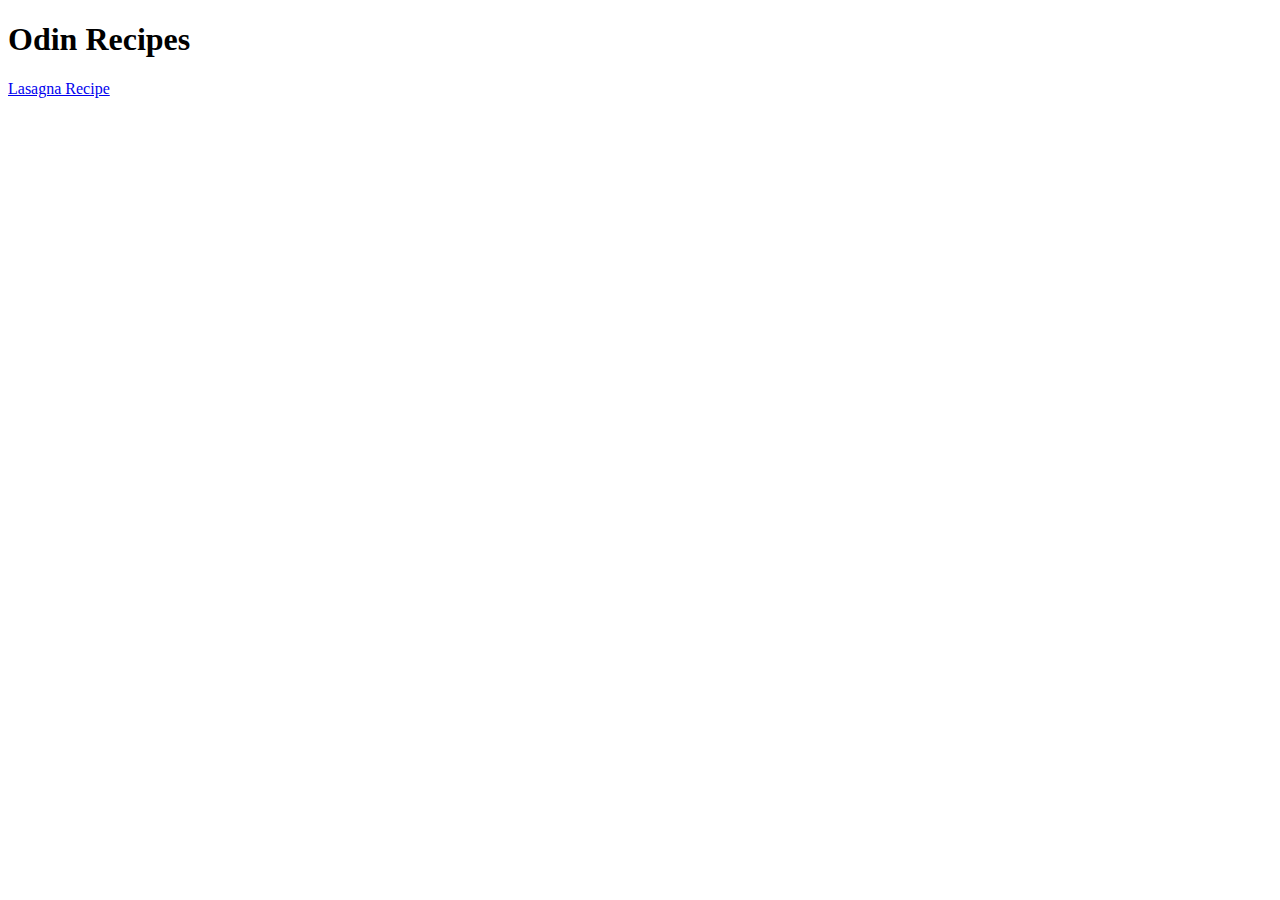
==== index.html @ b04f5440 "Enter" ====
<!DOCTYPE html>
<html lang="en">
<head>
    <meta charset="UTF-8">
    <meta http-equiv="X-UA-Compatible" content="IE=edge">
    <meta name="viewport" content="width=device-width, initial-scale=1.0">
    <title>Odin Recipes</title>
</head>
<body>
    <h1>Odin Recipes</h1>
    <a href="recipes/lasagna.html">Lasagna Recipe</a>
</body>
</html>
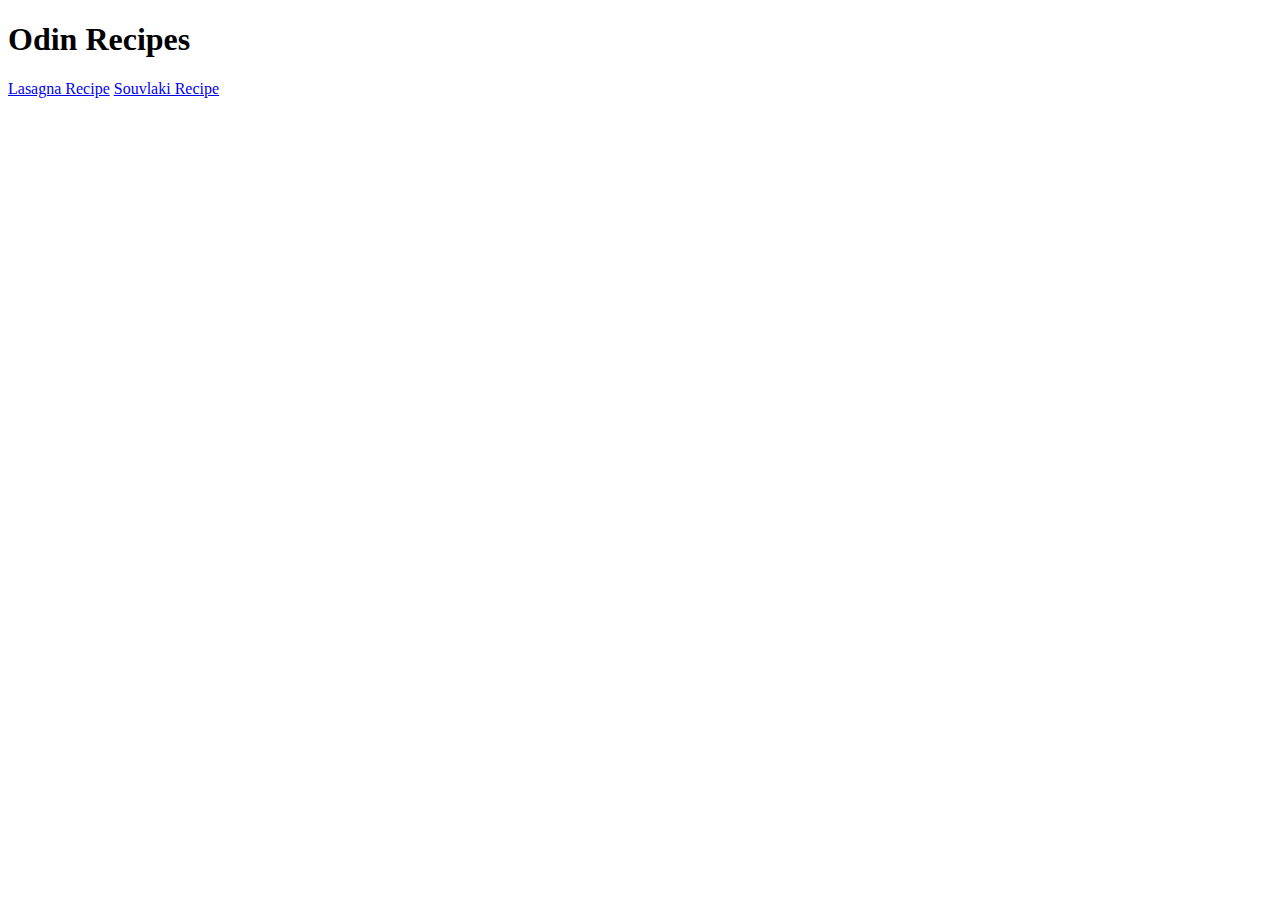
==== commit 4c83c608: "Enter" ====
--- a/index.html
+++ b/index.html
@@ -9,5 +9,6 @@
 <body>
     <h1>Odin Recipes</h1>
     <a href="recipes/lasagna.html">Lasagna Recipe</a>
+    <a href="recipes/Souvlaki.html">Souvlaki Recipe</a>
 </body>
 </html>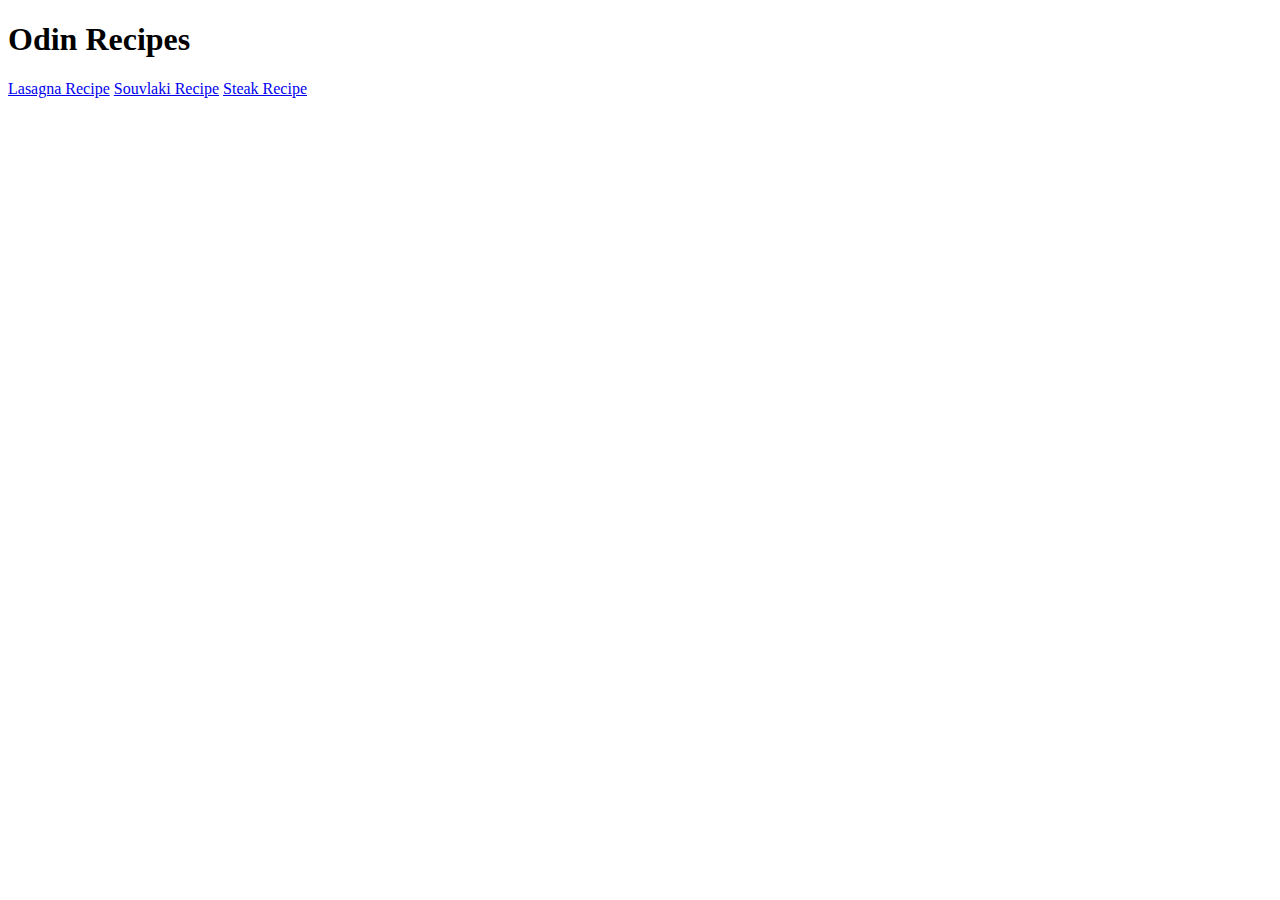
==== commit ac87c042: "Enter" ====
--- a/index.html
+++ b/index.html
@@ -10,5 +10,6 @@
     <h1>Odin Recipes</h1>
     <a href="recipes/lasagna.html">Lasagna Recipe</a>
     <a href="recipes/Souvlaki.html">Souvlaki Recipe</a>
+    <a href="recipes/Steak.html">Steak Recipe</a>
 </body>
 </html>